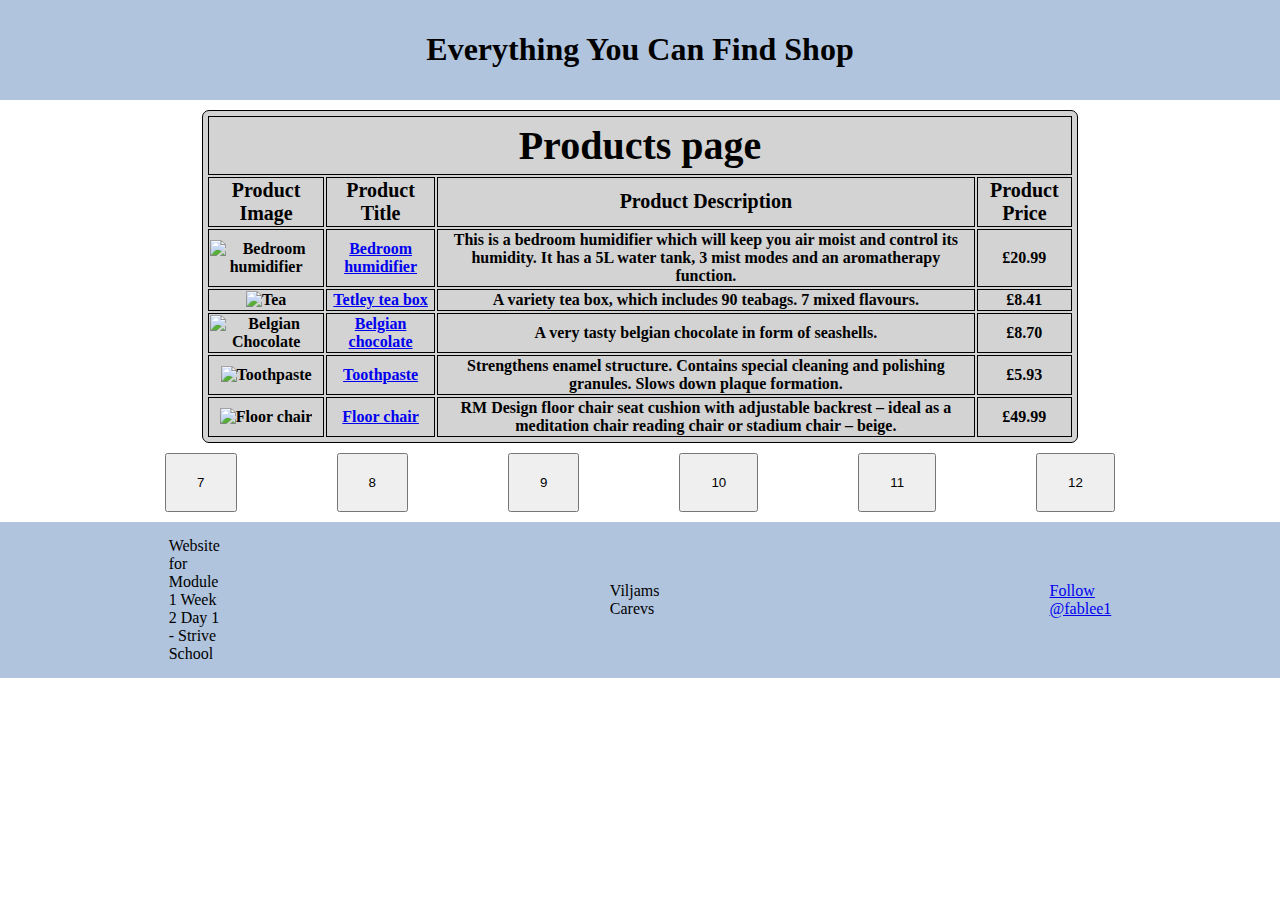
==== Week2/D1/index.html @ 21a1cd86 "Done homework" ====
<!DOCTYPE html>
<html lang="en">
<head>
    <meta charset="UTF-8">
    <meta name="viewport" content="width=device-width, initial-scale=1.0">
    <link rel="stylesheet" href="index.css">
    <title>Strive - Week 2, Day 1</title>
</head>
<body>
    <header>
        <h1 id='shop_title'>Everything You Can Find Shop</h1>
    </header>
    
    <div id='table_div'>
        <table>
            <thead>
                <tr>
                    <th colspan="4" id='table_title'>Products page</th>
                </tr>
                <tr>
                    <th>Product Image</th>
                    <th>Product Title</th>
                    <th>Product Description</th>
                    <th>Product Price</th>
                </tr> 
            </thead>
            <tr>
                <th>
                    <img src="https://images-na.ssl-images-amazon.com/images/I/61zSFcgP0cL._AC_SL1500_.jpg" alt="Bedroom humidifier">
                </th>
                <th><a href="https://www.amazon.co.uk/gp/product/B08HQCX5PY/ref=crt_ewc_img_dp_1?ie=UTF8&psc=1&smid=A7PVZ4BW2GIL9">Bedroom humidifier</a></th>
                <th>This is a bedroom humidifier which will keep you air moist and control its humidity. It has a 5L water tank, 3 mist modes and an aromatherapy function.</th>
                <th class='price'>£20.99</th>
            </tr>
            <tr>
                <th>
                    <img src="https://images-na.ssl-images-amazon.com/images/I/71OZSAgTnCL._AC_SL1360_.jpg" alt="Tea">
                </th>
                <th><a href="https://www.amazon.co.uk/gp/product/B082SZZKYS/ref=ox_sc_act_title_5?smid=A3P5ROKL5A1OLE&psc=1">Tetley tea box</a></th>
                <th>A variety tea box, which includes 90 teabags. 7 mixed flavours.</th>
                <th class='price'>£8.41</th>
            </tr>
            <tr>
                <th>
                    <img src="https://images-na.ssl-images-amazon.com/images/I/8103h96o5vL._AC_SL1500_.jpg" alt="Belgian Chocolate">
                </th>
                <th><a href="https://www.amazon.co.uk/gp/product/B00FJXXKHS/ref=crt_ewc_title_dp_12?ie=UTF8&psc=1&smid=A3P5ROKL5A1OLE">Belgian chocolate</a></th>
                <th>A very tasty belgian chocolate in form of seashells.</th>
                <th class='price'>£8.70</th>
            </tr>
            <tr>
                <th>
                    <img src="https://images-na.ssl-images-amazon.com/images/I/71BVRpzYeFL._AC_SL1500_.jpg" alt="Toothpaste">
                </th>
                <th><a href="https://www.amazon.co.uk/gp/product/B00CWNQZDE/ref=ox_sc_saved_image_10?smid=A2OJLILBRLEXNG&psc=1">Toothpaste</a></th>
                <th>Strengthens enamel structure. Contains special cleaning and polishing granules. Slows down plaque formation.</th>
                <th class='price'>£5.93</th>
            </tr>
            <tr>
                <th>
                    <img src="https://images-na.ssl-images-amazon.com/images/I/81LtVR9Op1L._AC_SL1500_.jpg" alt="Floor chair">
                </th>
                <th><a href="https://www.amazon.co.uk/gp/product/B0836KVTFX?pf_rd_r=EYK6ATF3V284VSD09NNM&pf_rd_p=6e878984-68d5-4fd2-b7b3-7bc79d9c8b60&pd_rd_r=355873b0-5827-44c7-b44d-38a781d8f07a&pd_rd_w=H4FBX&pd_rd_wg=I9CLj&ref_=pd_gw_unk">Floor chair</a></th>
                <th>RM Design floor chair seat cushion with adjustable backrest – ideal as a meditation chair reading chair or stadium chair – beige.</th>
                <th class='price'>£49.99</th>
            </tr>
        </table>
    </div>
    <div id='buttons'>
        <button id='7'>7</button>
        <button id='8'>8</button>
        <button id='9'>9</button>
        <button id='10'>10</button>
        <button id='11'>11</button>
        <button id='12'>12</button>
    </div>
    <footer>
        <p>Website for Module 1 Week 2 Day 1 - Strive School</p>
        <p>Viljams Carevs</p>
        <a class="github-button" href="https://github.com/fablee1/Strive-school-M1/tree/main/Week2/D1" aria-label="Follow @fablee1 on GitHub">Follow @fablee1</a>
    </footer>
    <script async defer src="https://buttons.github.io/buttons.js"></script>
    <script src="index.js"></script>
</body>
</html>
---- Week2/D1/index.css ----
th img {
    height: 120px;
    background-blend-mode: lighten;
}

body {
    margin: auto;
}

h1 {
    text-align: center;
}

table {
    background-color: lightgray;
    border-collapse: separate;
    border-radius: 7px;
    padding: 3px;
    margin: 10px 10px 10px 10px;
}

table, th, td {
    border: 1px solid black;
  }

footer {
    width: 100%;
    display: flex;
    align-items: center;
    justify-content: center;
    background-color: lightsteelblue;
    padding: 15px 0px 15px 0px;
}

footer > * {
    margin: 0px 195px 0px 195px;
}

#table_div {
    width: 70%;
    margin: auto;
}

thead {
    font-size: 20px;
    font-weight: bold;
}

header {
    background-color: lightsteelblue;
    padding: 10px;
}

#table_title {
    font-size: 40px;
    padding: 5px;
}

.img-invisible {
    display: none;
}

#buttons {
    display: flex;
    align-items: center;
    justify-content: center;
}

#buttons > * {
    padding: 20px 30px 20px 30px;
    margin: 0px 50px 10px 50px;
}
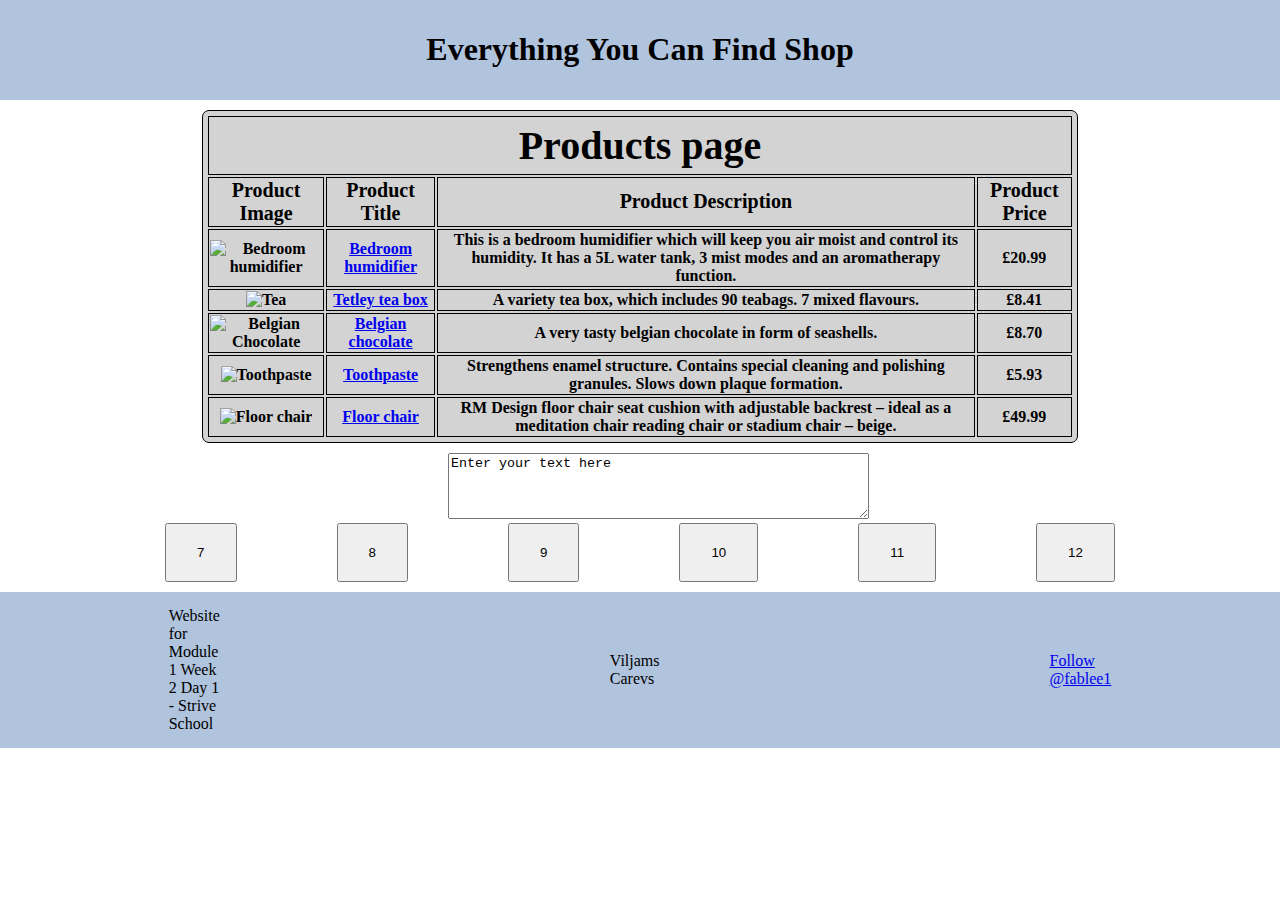
==== commit 303822e2: "some fixes" ====
--- a/Week2/D1/index.html
+++ b/Week2/D1/index.html
@@ -66,6 +66,7 @@
             </tr>
         </table>
     </div>
+    <textarea id="textarea" name="textarea" rows="4" cols="50">Enter your text here</textarea>
     <div id='buttons'>
         <button id='7'>7</button>
         <button id='8'>8</button>
--- a/Week2/D1/index.css
+++ b/Week2/D1/index.css
@@ -60,6 +60,10 @@
     display: none;
 }
 
+#textarea {
+    margin: 0% 35% 0% 35%;
+}
+
 #buttons {
     display: flex;
     align-items: center;
